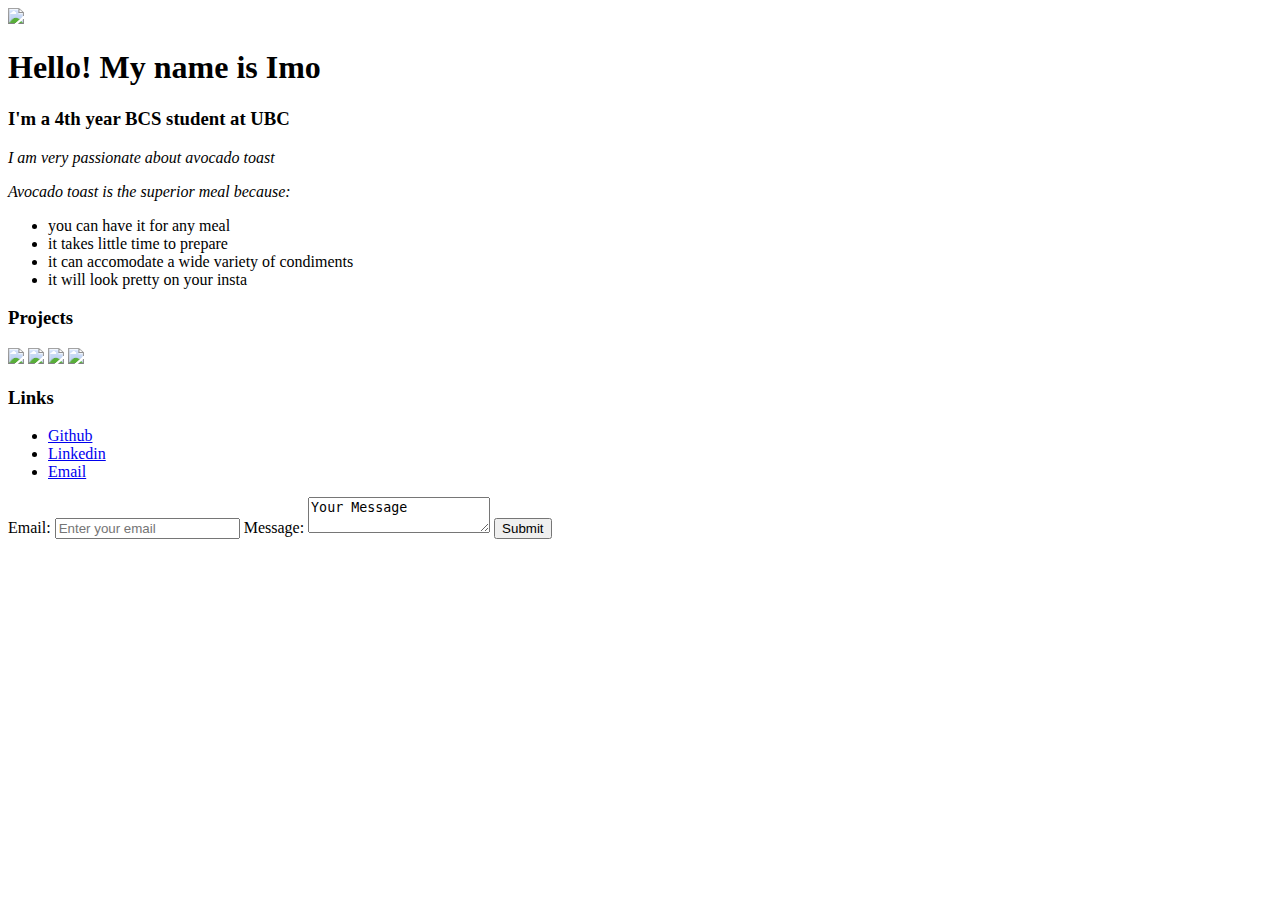
==== index.html @ dac0d383 "first commit" ====
<!DOCTYPE html>
<html>
  <head>
    <meta charset="utf-8" />
    <title>My Portfolio</title>
    
    <link rel="stylesheet" href="styles.css" />

  </head>
  <body>
    <div>
        <img src="https://via.placeholder.com/150" />
        <h1>Hello! My name is Imo</h1>
        <h3>I'm a 4th year BCS student at UBC</h3>
      </div>

      <div>
        <div>
          <p>I am very passionate about avocado toast</p>
        </div>
        <div>
          <p>Avocado toast is the superior meal because:</p>
          <ul>
            <li>you can have it for any meal</li>
            <li>it takes little time to prepare</li>
            <li>it can accomodate a wide variety of condiments</li>
            <li>it will look pretty on your insta</li>
          </ul>
        </div>
      </div>

      <div>
        <h3>Projects</h3>
        <img src="https://via.placeholder.com/300" />
        <img src="https://via.placeholder.com/300" />
        <img src="https://via.placeholder.com/300" />
        <img src="https://via.placeholder.com/300" />
      </div>


      <div>
        <h3>Links</h3>
        <ul>
          <li>
            <a href="https://github.com/imogenem">Github</a>
          </li>
          <li>
            <a href="https://www.linkedin.com/in/imogene-mcdonald-b3320746/">Linkedin</a>
          </li>
          <li>
            <a href="mailto:[mcdonaldimo1@gmail.com]">Email</a>
          </li>
        </ul>
      </div>

      <div>
        <form action="#">
          <label for="email">
            Email: <input type="email" id="email" placeholder="Enter your email" />
          </label>
          <label for="message">
            Message: <textarea id="message">Your Message</textarea>
          </label>
          <input type="submit" valid="Send Message" />
        </form>
      </div>

  </body>
</html>
---- styles.css ----
p {
    font-style: italic;
  }

  .cool-class {
    font-weight: bold;
    color: green;
  }

  #cool-id {
    color: blue;
  }

  .grid-table {
    display: grid;
    grid-template-rows: auto auto;
    grid-template-columns: auto auto auto;
  }

  .grid {
    display: grid;
    grid-template-columns: 100%;
  }
  
  @media (min-width: 600px) {
    // breakpoint 1: run this code if the minimum width of screen is 600px
    .grid {
      grid-template-columns: 50% 50%;
    }
  }
  
  @media (min-width: 900px) {
    // breakpoint 2: run this code if the screen is at least 900px wide
    .grid {
      grid-template-columns: 1fr 1fr 1fr;
    }
  }
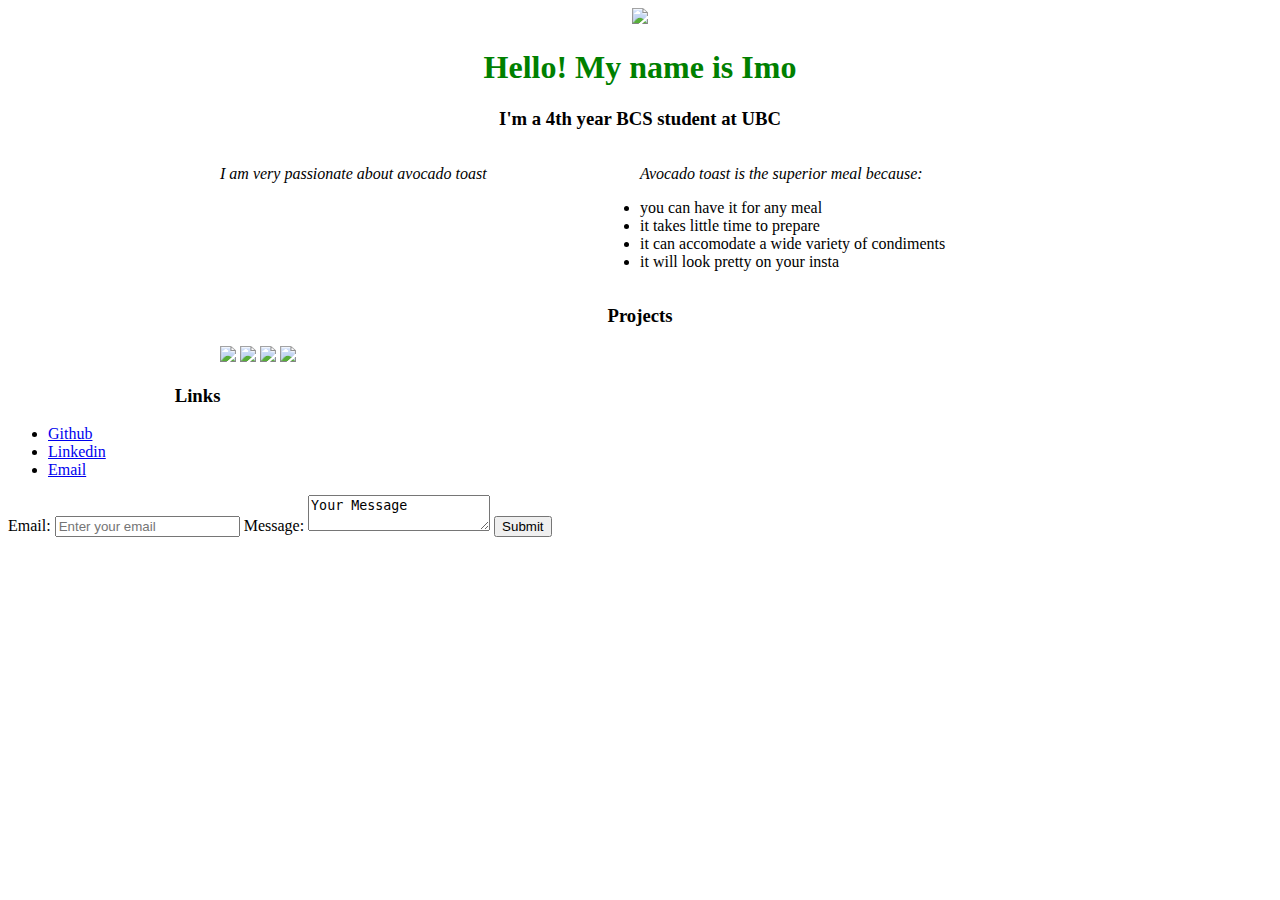
==== commit d861a917: "Adjustments in workshop" ====
--- a/index.html
+++ b/index.html
@@ -5,53 +5,69 @@
     <title>My Portfolio</title>
     
     <link rel="stylesheet" href="styles.css" />
+    <meta name="viewport" content="width=device-width, initial-scale=1"/>
 
   </head>
   <body>
+    <div class="container">
+      <div class="intro">
+        
     <div>
-        <img src="https://via.placeholder.com/150" />
-        <h1>Hello! My name is Imo</h1>
+
+        <img src="images/bridge.jpeg" />
+        <h1 class="cool-class">Hello! My name is Imo</h1>
         <h3>I'm a 4th year BCS student at UBC</h3>
       </div>
+    </div>
 
       <div>
+        <div class="about-grid">
         <div>
           <p>I am very passionate about avocado toast</p>
         </div>
         <div>
           <p>Avocado toast is the superior meal because:</p>
-          <ul>
+      
+          <ul class="about-list">
             <li>you can have it for any meal</li>
             <li>it takes little time to prepare</li>
             <li>it can accomodate a wide variety of condiments</li>
             <li>it will look pretty on your insta</li>
           </ul>
         </div>
+        </div>
       </div>
 
       <div>
-        <h3>Projects</h3>
-        <img src="https://via.placeholder.com/300" />
-        <img src="https://via.placeholder.com/300" />
-        <img src="https://via.placeholder.com/300" />
-        <img src="https://via.placeholder.com/300" />
+        <h3 class="heading">Projects</h3>
+        <div class="projects-grid"></div>
+        <img class="project-image" src="https://via.placeholder.com/300" />
+        <img class="project-image" src="https://via.placeholder.com/300" />
+        <img class="project-image"src="https://via.placeholder.com/300" />
+        <img class="project-image" src="https://via.placeholder.com/300" />
       </div>
+    </div>
 
-
+<div class="contact">
       <div>
-        <h3>Links</h3>
+      
+        <h3 class="heading">Links</h3>
+        <ul class="links-list">
+          
+        </ul>
         <ul>
-          <li>
+          <li class="link">
             <a href="https://github.com/imogenem">Github</a>
           </li>
-          <li>
+          <li class="link">
             <a href="https://www.linkedin.com/in/imogene-mcdonald-b3320746/">Linkedin</a>
           </li>
-          <li>
+          <li class="link">
             <a href="mailto:[mcdonaldimo1@gmail.com]">Email</a>
           </li>
         </ul>
       </div>
+</div>
 
       <div>
         <form action="#">
@@ -64,6 +80,8 @@
           <input type="submit" valid="Send Message" />
         </form>
       </div>
+    </div>
+
 
   </body>
 </html>--- a/styles.css
+++ b/styles.css
@@ -1,4 +1,13 @@
-p {
+.container {
+  max-width: 840px;
+  margin: 0 auto;
+}
+
+.intro{
+  text-align: center;
+}
+
+p { 
     font-style: italic;
   }
 
@@ -17,21 +26,57 @@
     grid-template-columns: auto auto auto;
   }
 
-  .grid {
+  .about-grid {
     display: grid;
-    grid-template-columns: 100%;
+    grid-template-columns: 50% 50%;
   }
-  
-  @media (min-width: 600px) {
-    // breakpoint 1: run this code if the minimum width of screen is 600px
-    .grid {
-      grid-template-columns: 50% 50%;
+
+  .about-section{
+    text-align: center;
+  }
+
+  .about-list{
+    padding: 0;
+  }
+
+
+  @media (max-width: 480px){
+    .about-grid {
+      grid-template-columns: 100%;
     }
   }
-  
-  @media (min-width: 900px) {
-    // breakpoint 2: run this code if the screen is at least 900px wide
-    .grid {
-      grid-template-columns: 1fr 1fr 1fr;
+
+
+  /* Projects */
+  .heading {
+    text-align: center;
+  }
+
+  .projects-grid {
+    display:grid;
+    grid-template-columns: 50% 50%;
+  }
+
+  .project-image{
+    justify-self: center;
+  }
+
+  @media (max-width: 650px){
+    .project-grid {
+      grid-template-columns: 100%;
     }
+  }
+
+  .contact {
+    display: grid;
+    grid-template-columns: 30% 70%;
+  }
+
+  .links {
+    justify-self: center;
+  }
+
+  .links-list {
+    list-style: none;
+    padding: 0;
   }